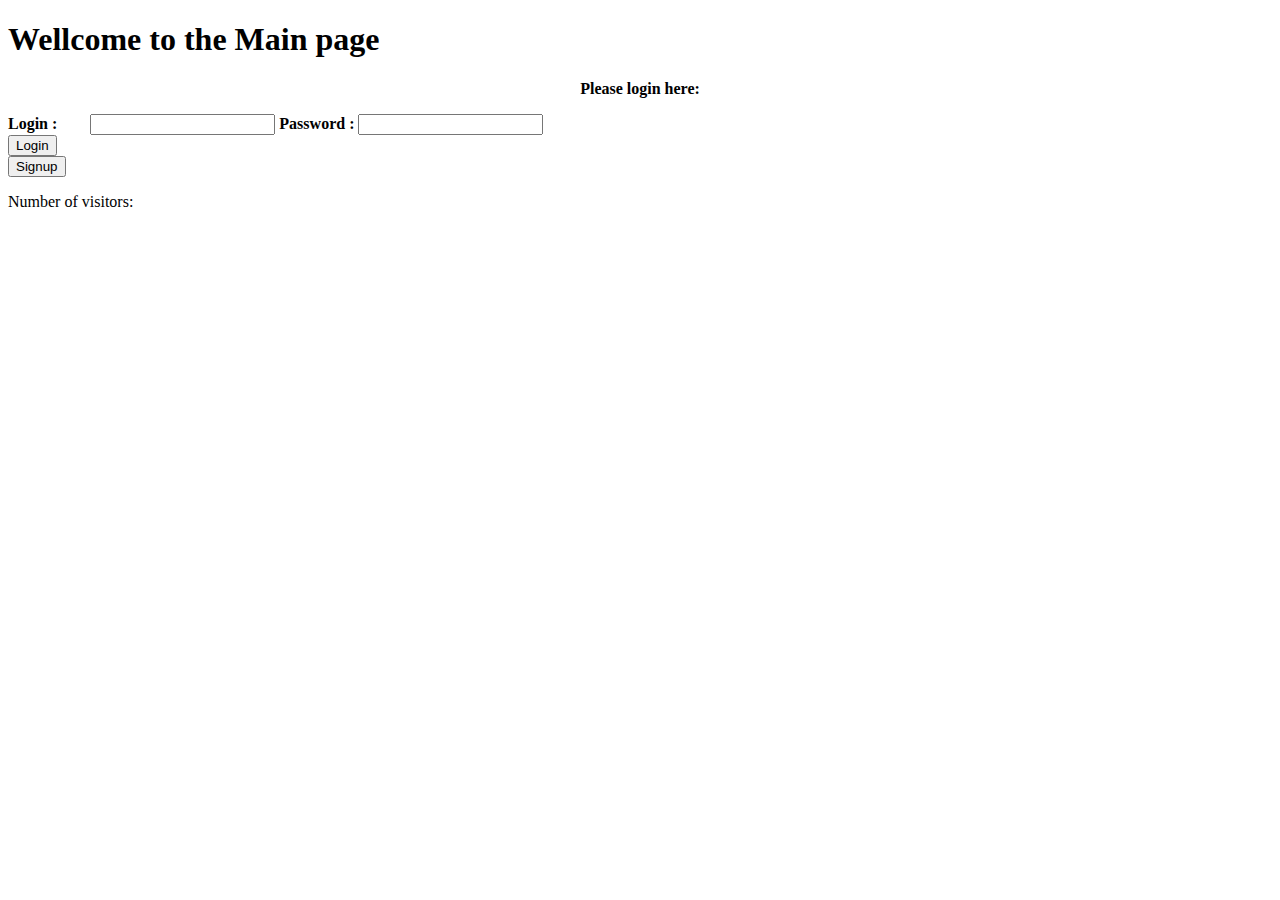
==== src/main/resources/templates/index.html @ dd1d574c "initial commit" ====
<!DOCTYPE html>
<html lang="en">
<html xmlns:th="http://www.thymeleaf.org">
<head>
    <meta charset="UTF-8">
    <link rel="stylesheet" href="/css/styling.css" type="text/css">
    <title>Index</title>

</head>
<body>

<h1> Wellcome to the Main page</h1>


<div class="form-middle">
<form method = "POST" action = "/loginUser">
    <p style="text-align: center"><b>Please login here:</b></p>
    <b>Login :</b> <input style="margin-left: 29px" type = text name = login>
    <b>Password :</b> <input type = password name = password>
    <div class="button-wrapper">
    <button class="button1" type="submit">Login</button>
    </div>
    <div class="button-wrapper">
            <button class="button1" onclick="location.href='/registerUser'" type="button">Signup</button>
    </div>
</form>
</div>


</div2>
<div class="footer">
    <p>Number of visitors: <span th:text="${counter}"/>
    </p>
</div>
</body>
</html>


<!--
<div2 class="div2">
    <div class="form-middle">
        <form method = "POST" action = "/createUser">
            <p style="text-align:center">Please sign up here:</p>
            Login : <input type = text name = login>
            Username or password entered wrong</span><p>&ndash;&gt;
            Password : <input type = password name = password>
            <div class="button-wrapper">
                <button class="button1" type="submit">Signup</button>
            </div>
        </form>
    </div>
</div2>-->
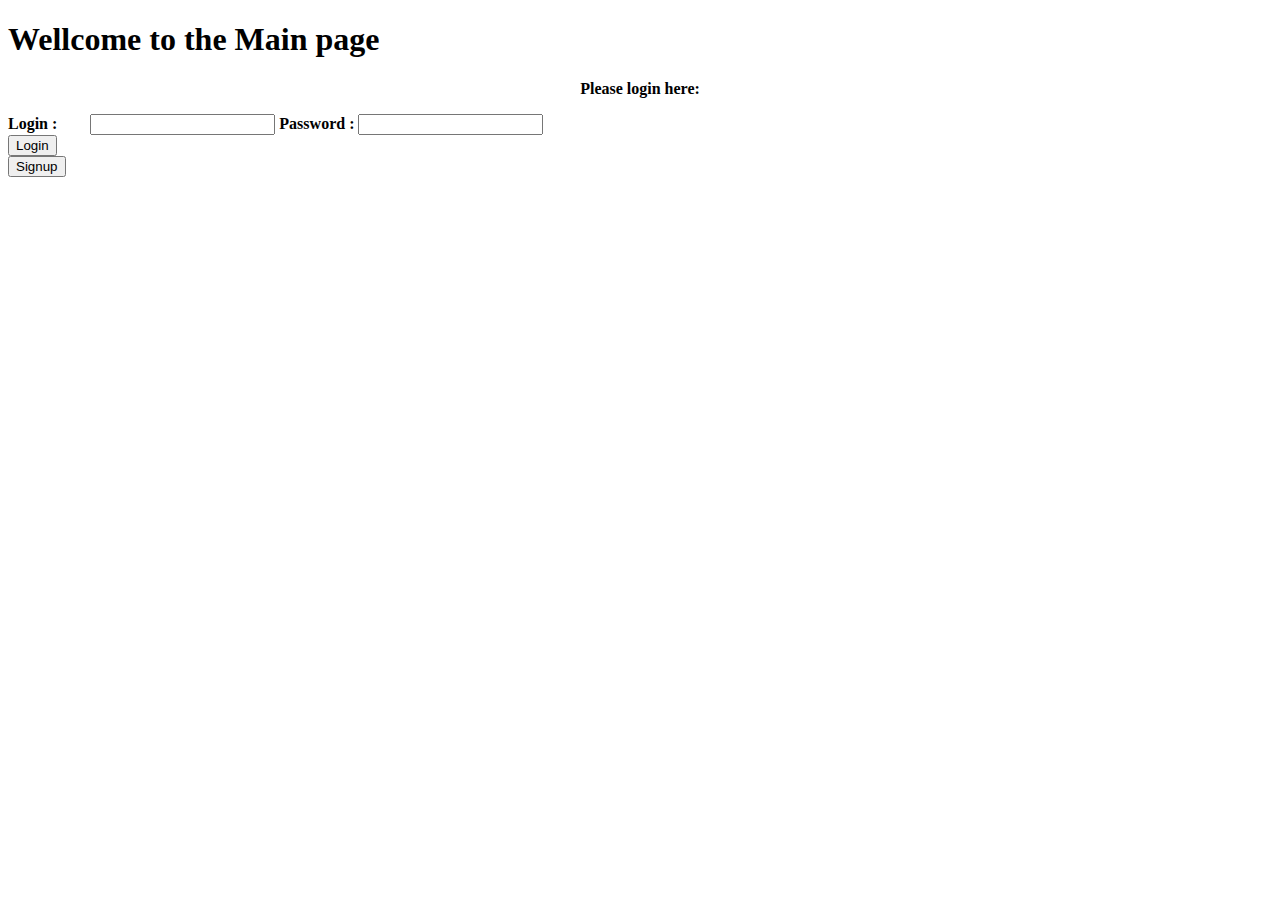
==== commit 738aaec0: "file structure accordingly to MVC, WebRequest login" ====
--- a/src/main/resources/templates/index.html
+++ b/src/main/resources/templates/index.html
@@ -13,7 +13,7 @@
 
 
 <div class="form-middle">
-<form method = "POST" action = "/loginUser">
+<form name="login" action = "/login" method = "POST">
     <p style="text-align: center"><b>Please login here:</b></p>
     <b>Login :</b> <input style="margin-left: 29px" type = text name = login>
     <b>Password :</b> <input type = password name = password>
@@ -21,32 +21,12 @@
     <button class="button1" type="submit">Login</button>
     </div>
     <div class="button-wrapper">
-            <button class="button1" onclick="location.href='/registerUser'" type="button">Signup</button>
+            <button class="button1" onclick="location.href='users/registerUser'" type="button">Signup</button>
     </div>
 </form>
-</div>
-
-
-</div2>
-<div class="footer">
-    <p>Number of visitors: <span th:text="${counter}"/>
-    </p>
 </div>
 </body>
 </html>
 
 
-<!--
-<div2 class="div2">
-    <div class="form-middle">
-        <form method = "POST" action = "/createUser">
-            <p style="text-align:center">Please sign up here:</p>
-            Login : <input type = text name = login>
-            Username or password entered wrong</span><p>&ndash;&gt;
-            Password : <input type = password name = password>
-            <div class="button-wrapper">
-                <button class="button1" type="submit">Signup</button>
-            </div>
-        </form>
-    </div>
-</div2>-->
+
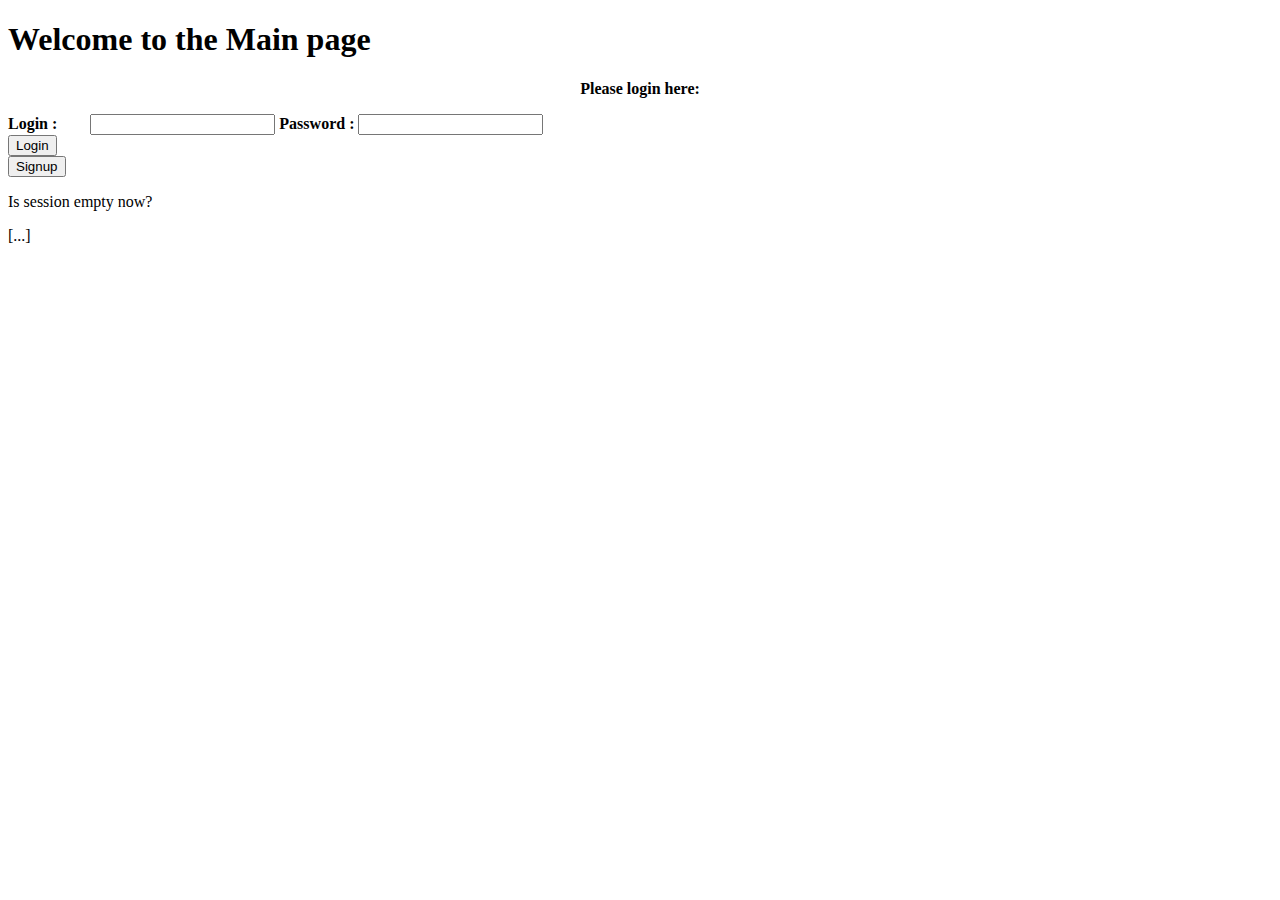
==== commit bfd0ef34: "sessioner fungerer, mangler at lave inputvalidering på ny" ====
--- a/src/main/resources/templates/index.html
+++ b/src/main/resources/templates/index.html
@@ -9,7 +9,7 @@
 </head>
 <body>
 
-<h1> Wellcome to the Main page</h1>
+<h1> Welcome to the Main page</h1>
 
 
 <div class="form-middle">
@@ -21,10 +21,12 @@
     <button class="button1" type="submit">Login</button>
     </div>
     <div class="button-wrapper">
-            <button class="button1" onclick="location.href='users/registerUser'" type="button">Signup</button>
+            <button class="button1" onclick="location.href='/registerUser'" type="button">Signup</button>
     </div>
-</form>
+    </form>
 </div>
+<p>Is session empty now?</p>
+<p th:text="${session.isEmpty()}" th:unless="${session == null}">[...]</p>
 </body>
 </html>
 
